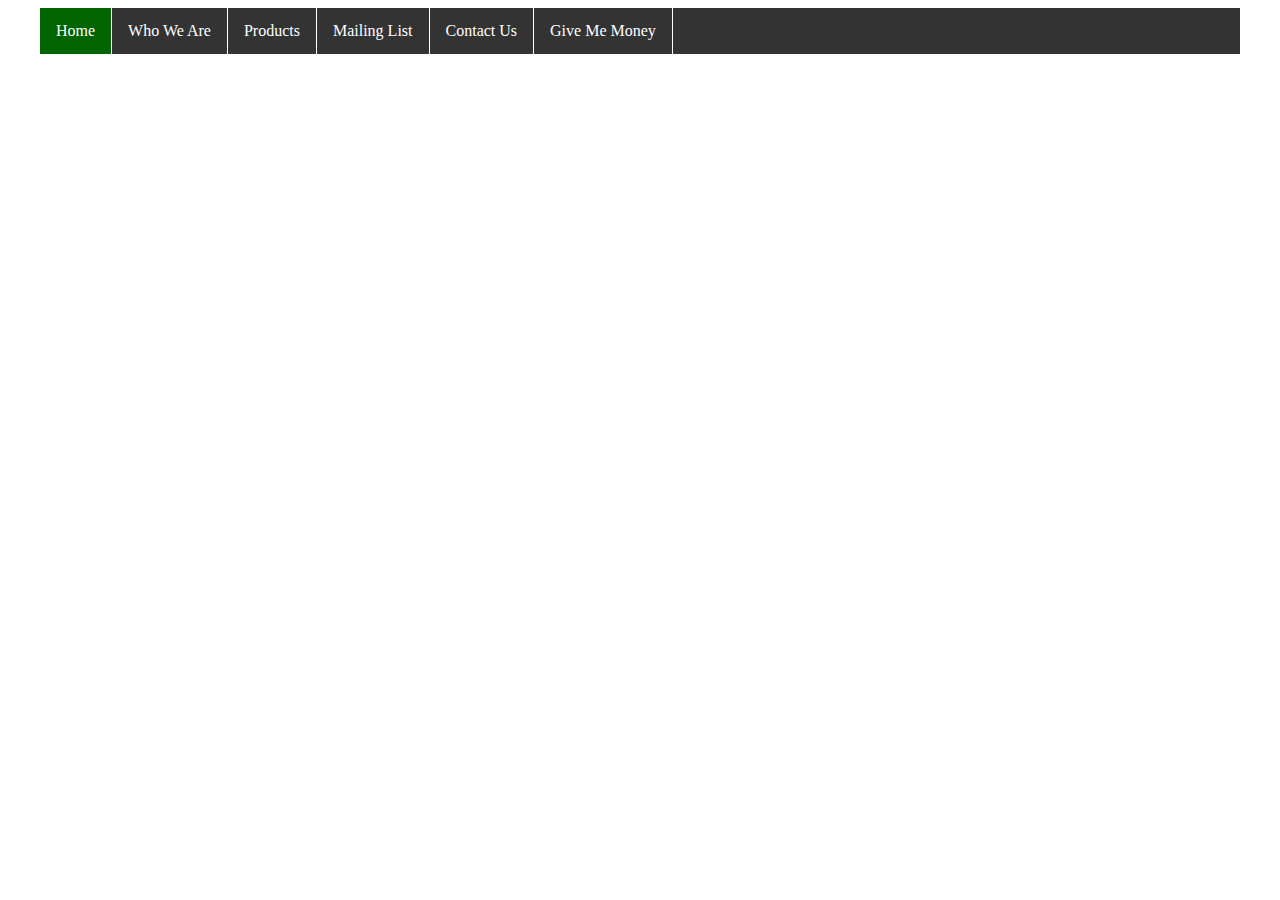
==== horizNav.html @ e73969a3 "As of 10/24/2023" ====
<!DOCTYPE html>
<html lang="en">
<head>
    <meta charset="UTF-8">
    <title>Horizontal Navigation bar</title>
    <style>
        .container{
            width: 1200px;
            margin:auto;
        }

ul{
    list-style-type: none;
margin: 0;
    padding: 0;
    overflow: hidden;
    background-color: #333;
}

li{
    float: left;
/*barrier between links option*/
border-right: 1px solid white;
}

li a{
    display: block;
    color: white;
    text-align: center;
    text-decoration: none;
    padding: 14px 16px;
}

li a:hover{
    background-color: #111;
}

.active{
    background-color: darkgreen;
}

.advertise{
    float: right;
background-color: red;
}


    </style>
</head>
<body>
<div class="container">
    <ul>
        <!--The current page gets the active class-->
        <li><a href="#"class="active">Home</a></li>
        <li><a href="#">Who We Are</a></li>
        <li><a href="#">Products</a></li>
        <li><a href="#">Mailing List</a></li>
        <li><a href="#">Contact Us</a></li>
        <li><a href="#">Give Me Money</a></li>
    </ul>


<br />
<br />


</div>
</body>
</html>
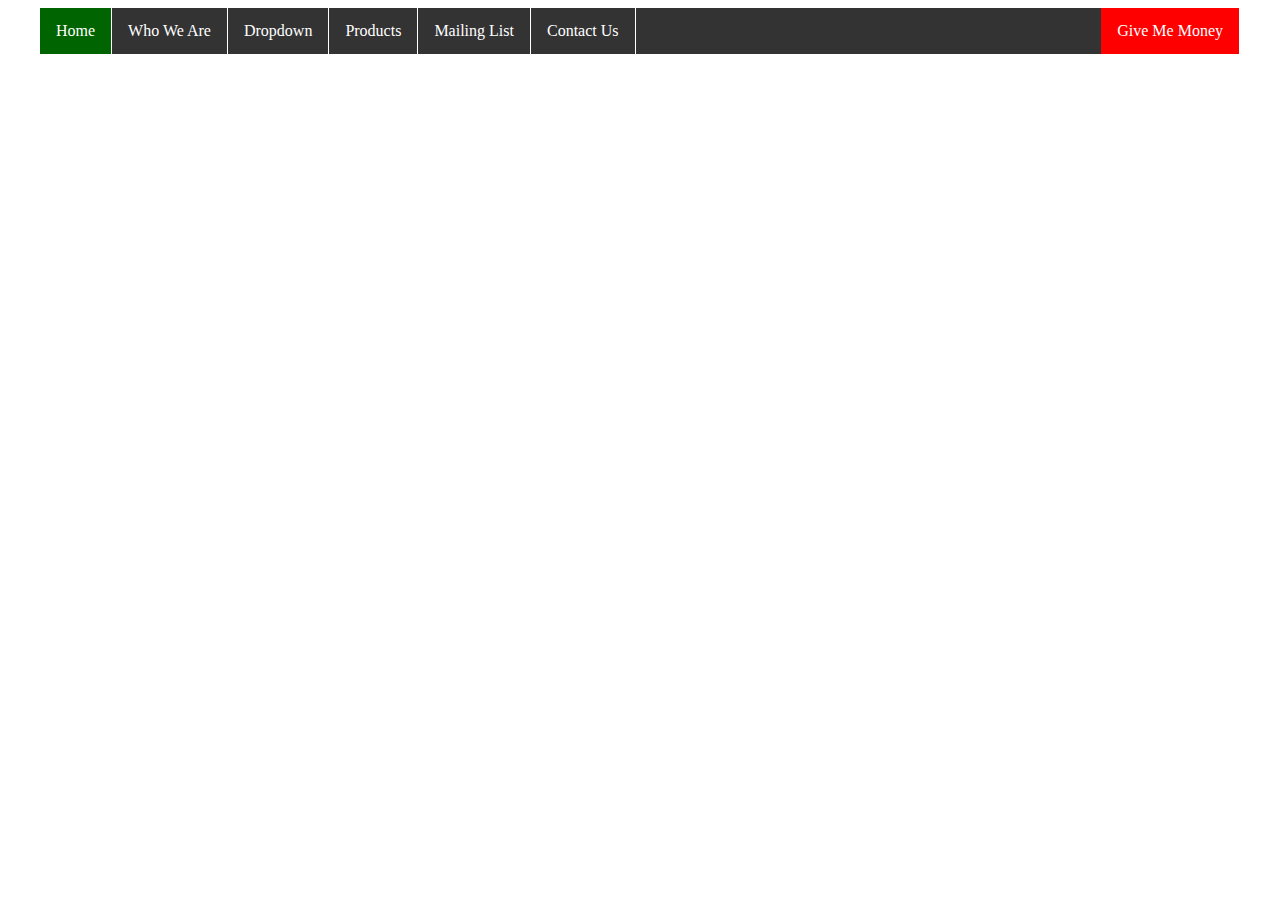
==== commit d875dab8: "As of 10/27/2023" ====
--- a/horizNav.html
+++ b/horizNav.html
@@ -44,6 +44,47 @@
 background-color: red;
 }
 
+.dropdown{
+    float: right;
+    overflow: hidden;
+}
+
+.dropdown .dropbtn{
+    font-size: 16px;
+border: none;
+outline: none;
+color: white;
+    padding: 14px 16px;
+    background-color: inherit;
+margin: 0;
+font-family: inherit;
+}
+
+    .dropdown-content{
+        display: none;
+        z-index: 1;
+        box-shadow: 0px 8px 16px 0px rgba(0,0,0, 0.2);
+        min-width: 160px;
+        background-color: #f9f9f9;
+        position: absolute;
+    }
+
+    .dropdown-content a{
+        float: none;
+        color: black;
+        padding: 12px 16px;
+        text-decoration: none;
+        display: block;
+        text-align: left;
+    }
+
+        .dropdown-content a:hover{
+    background-color: #ddd;
+}
+
+        .dropdown:hover .dropdown-content{
+    display: block;
+}
 
     </style>
 </head>
@@ -53,10 +94,20 @@
         <!--The current page gets the active class-->
         <li><a href="#"class="active">Home</a></li>
         <li><a href="#">Who We Are</a></li>
+        <li>
+            <div class="dropdown">
+                <button class="dropbtn">Dropdown <i class="fa fa-caret-down"></i></button>
+            <div class="dropdown-content">
+            <a href="#">Link 1</a>
+                <a href="#">Link 2</a>
+                <a href="#">Link 3</a>
+            </div>
+            </div>
+        </li>
         <li><a href="#">Products</a></li>
         <li><a href="#">Mailing List</a></li>
         <li><a href="#">Contact Us</a></li>
-        <li><a href="#">Give Me Money</a></li>
+        <li class="advertise"><a href="#">Give Me Money</a></li>
     </ul>
 
 
